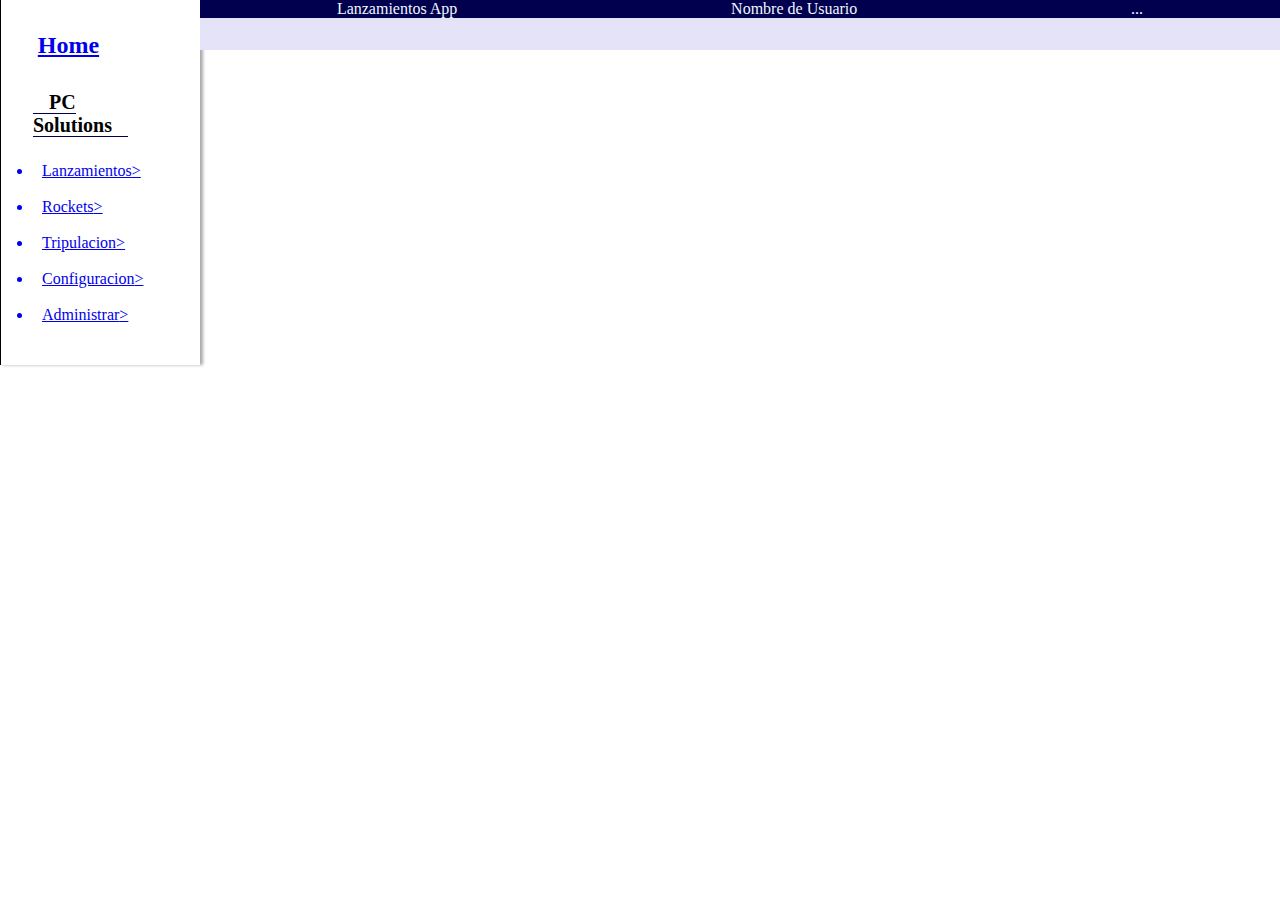
==== admin/index.html @ 9a5f1b58 "resolved challenge" ====
<!DOCTYPE html>
<html lang="en">
  <head>
    <meta charset="UTF-8" />
    <meta http-equiv="X-UA-Compatible" content="IE=edge" />
    <meta name="viewport" content="width=device-width, initial-scale=1.0" />
    <link rel="stylesheet" href="../estilos.css">
    <script src="../funcionalidad.js" type="module" ></script>
    <title>App lanzamientos SpaceX</title>
  </head>
  <body>
    <nav class="navbar">
        <a href="../"><h2><div><img  class="menusvg" src="images/menu-2-line.svg" alt=""></div>Home</h2></a>
        <span>PC Solutions</span>
        
        <ul id="listed">
          <a href="../launches/index.html"><li>Lanzamientos</li></a>
          <a href="../rockets"><li>Rockets</li></a>
          <a href="../crew/index.html"><li>Tripulacion</li></a>
          <a href="../settings/index.html"><li>Configuracion</li></a>
          <a href="../admin/index.html"><li>Administrar</li>          </a>
        </ul>
      </nav>
    <main  class="app navbar_extend ">
      <header class="cabecera">
        <span>Lanzamientos App </span>
        <span>Nombre de Usuario</span>
        <span>...</span>
      </header>
      
      <section id="land" class="board">
        
      </section>
    </main>
  </body>
</html>
---- estilos.css ----
* {
  margin: 0;
  padding: 0;
  box-sizing: border-box;
}


/* .navbar{
  position:absolute;
  top: 0;
  left:0;
 
} */



body{
  display: grid;
  grid-template-columns: 200px 1fr;
}

.cabecera{
  color: aliceblue;
  background: #00004f;
  display: flex;
  justify-content: space-around;
  align-items: center;

  
   
}m
.cabecera>span:first-child{
  font-size: 28px;
  
}

.cabecera>div{
  justify-self: flex-end;
}

.board{
  display: grid;
  grid-template-columns: repeat(auto-fill,240px);
  justify-content: center;
  gap: 2rem;
  padding: 1rem;
  background: rgb(229, 227, 248);
}

.lanpad{
  padding: 24px;
  display: flex;
  flex-direction: column;
  align-items: center;
  justify-content: space-between;
  gap:20px;
  border-radius: 4px;
  box-shadow: 1px 1px 3px 1px darkgray;
  background-color: rgb(255, 250, 243);
}

.lanpad>.head{
  display: flex;
  justify-content: space-between;
  align-self: stretch;
 }
.rocket_body{
  display: flex;
  flex-direction: column;
  justify-content: center;
  align-items: center;
  width: 120px;
  height:80px;
}

 .rocket_foot{
  display: flex;
  flex-direction: column;
  align-self: stretch;

 }


.rocket div:has(>img){
  background: linear-gradient(#00000044,#5e1b1b09 );
}


.navbar{
  padding:2rem;
  border-left: 1px solid black;
  box-shadow: 3px 0 3px darkgray;
}

.navbar>ul{
  margin-top: 1rem;
}
.navbar>span{
  font-weight: bold;
  padding-inline: 1rem;
  border-bottom: #00004f 1px solid;
  font-size: 20px;
  /* display: block;
  margin: auto;
  
  width: min-content; */ 
}

.navbar li{
  padding: .5rem;
  border: 1px solid transparent;
 
}

.navbar li:active{
  border-color: green;
  background-color: blanchedalmond;
  border-radius: 4px;
  
}



li::after{
  content:">";
  
}

.menusvg{
  color: black;
  width: 24px;

}

h2 {
  display: flex;
  gap: 0 .3rem;
  margin-block-end: 2rem;
}


.status{
  border-radius:16px;
  background: rgba(18, 224, 28, 0.507);
  padding: 4px;
  padding-inline: 12px;
  align-self: flex-start;

}

.name{
  font-size: large;
}

.description,.details{
  --lines:5;
  overflow: hidden;
  display: -webkit-box;
  -webkit-box-orient: vertical;
  -webkit-line-clamp: var(--lines);
  line-clamp: 5;
}

.link_details{
  border:none;
  background: lightskyblue;
  color: blue ;
  padding: 8px 24px;
  font-size: 16px;
  font-weight: 500;
}

@media screen and (max-width: 720px) {

  body{
    grid-template-columns: 1fr;
  }
  .navbar{
    display: none;
  }
}
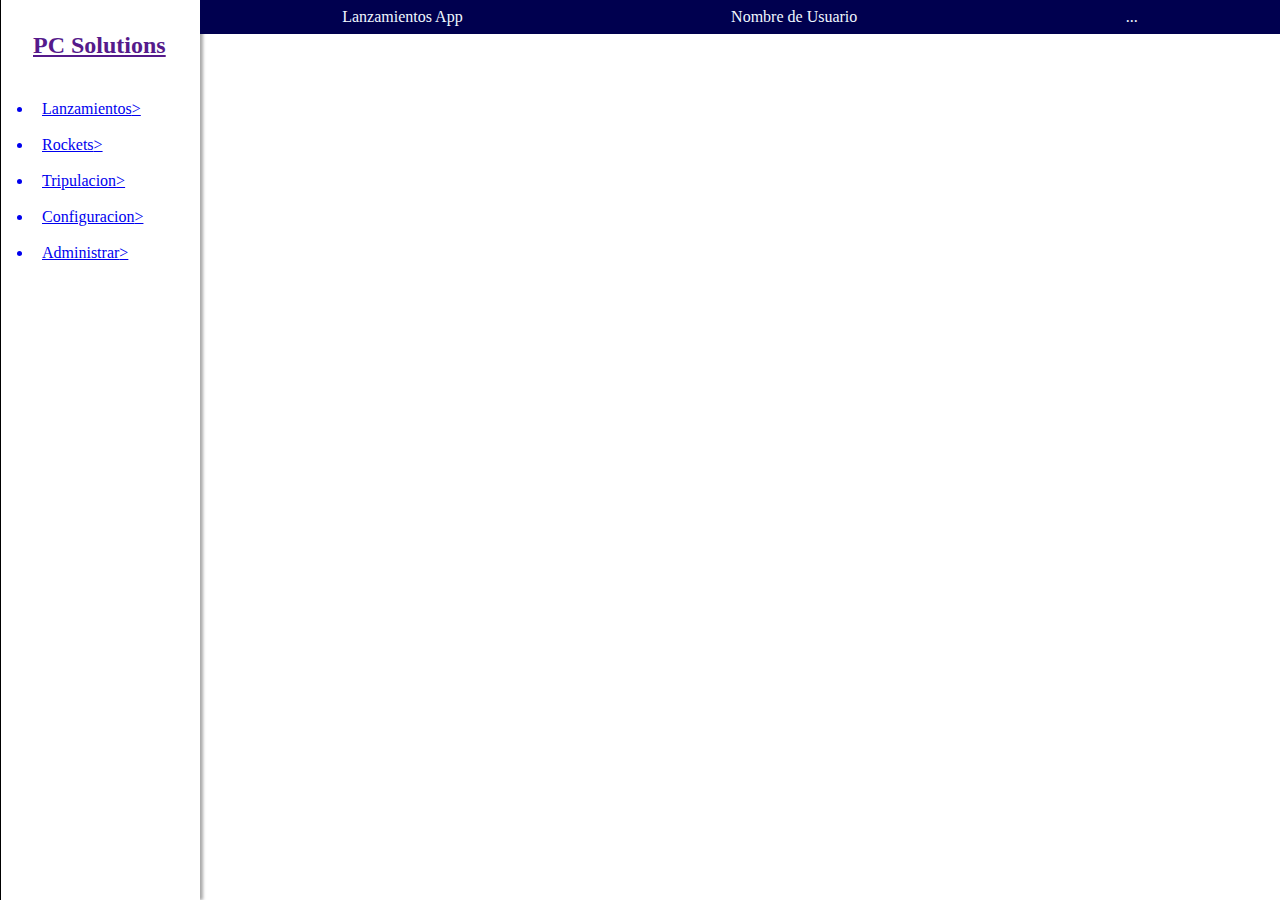
==== commit 8e7df581: "fixed(img size) set(dev and prod mode)" ====
--- a/admin/index.html
+++ b/admin/index.html
@@ -10,8 +10,7 @@
   </head>
   <body>
     <nav class="navbar">
-        <a href="../"><h2><div><img  class="menusvg" src="images/menu-2-line.svg" alt=""></div>Home</h2></a>
-        <span>PC Solutions</span>
+        <a href=""><h2>PC Solutions</h2></a>
         
         <ul id="listed">
           <a href="../launches/index.html"><li>Lanzamientos</li></a>
--- a/estilos.css
+++ b/estilos.css
@@ -19,20 +19,18 @@
   grid-template-columns: 200px 1fr;
 }
 
+
 .cabecera{
   color: aliceblue;
   background: #00004f;
   display: flex;
   justify-content: space-around;
   align-items: center;
+  padding: 8px;
 
   
    
-}m
-.cabecera>span:first-child{
-  font-size: 28px;
-  
-}
+}  
 
 .cabecera>div{
   justify-self: flex-end;
@@ -44,8 +42,12 @@
   justify-content: center;
   gap: 2rem;
   padding: 1rem;
-  background: rgb(229, 227, 248);
+  &:not(:has(.lanpad)){
+    display: none;
+  }
 }
+
+
 
 .lanpad{
   padding: 24px;
@@ -56,7 +58,6 @@
   gap:20px;
   border-radius: 4px;
   box-shadow: 1px 1px 3px 1px darkgray;
-  background-color: rgb(255, 250, 243);
 }
 
 .lanpad>.head{
@@ -90,6 +91,7 @@
   padding:2rem;
   border-left: 1px solid black;
   box-shadow: 3px 0 3px darkgray;
+  min-height: 100svh;
 }
 
 .navbar>ul{
@@ -170,6 +172,15 @@
   font-weight: 500;
 }
 
+
+
+.links{
+  width: 160px;
+  aspect-ratio: 1;
+  margin-inline: auto;
+  background: linear-gradient(to left,transparent,#00000010, transparent);
+}
+
 @media screen and (max-width: 720px) {
 
   body{
